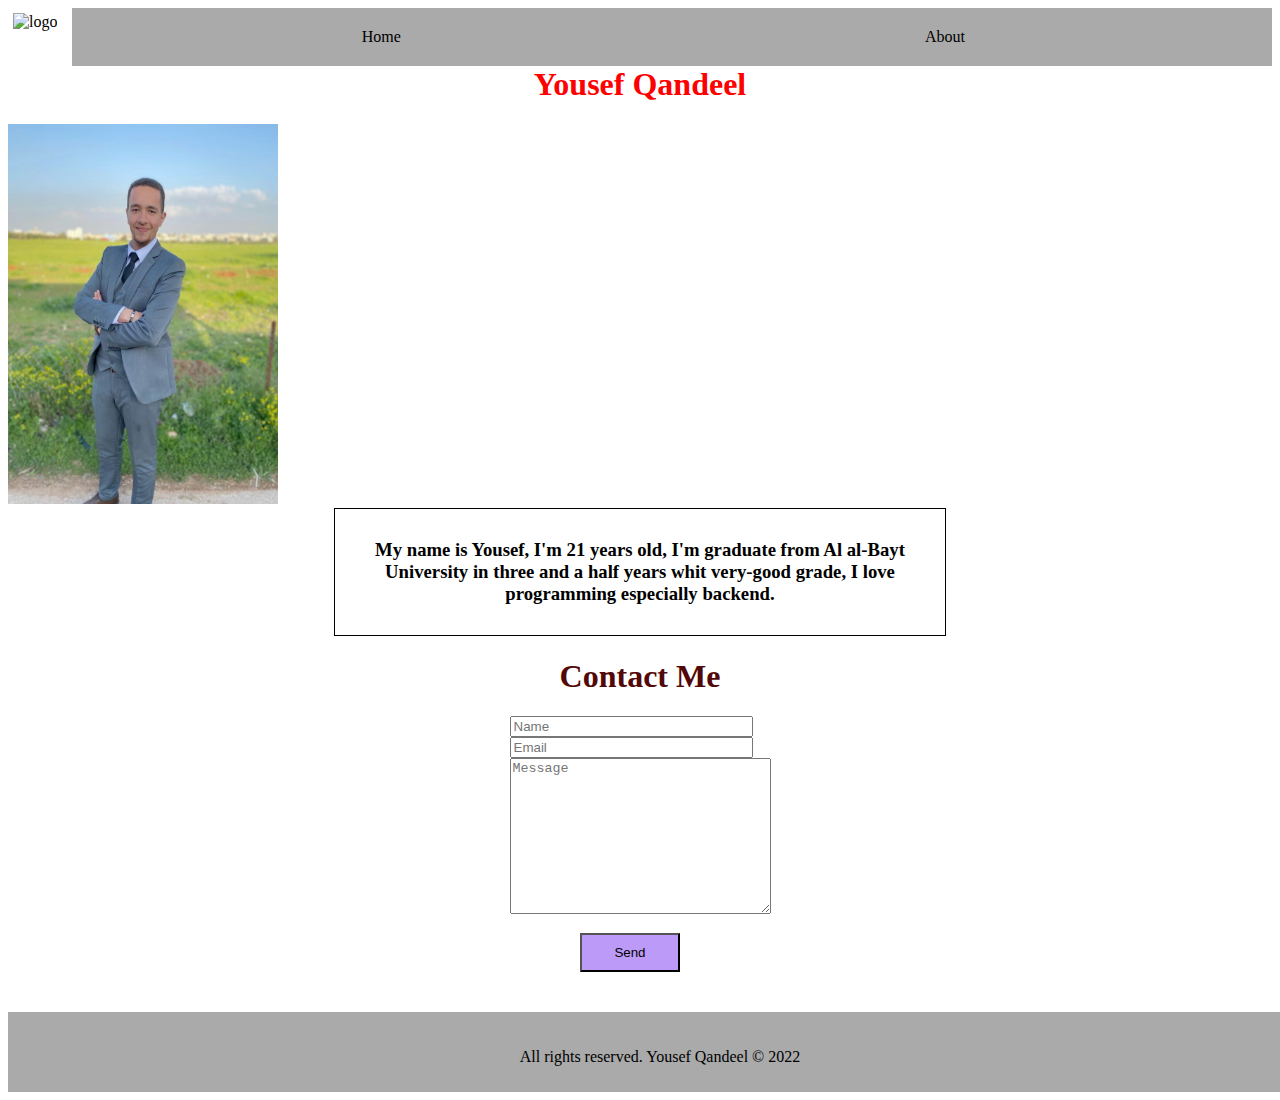
==== about.html @ 67114a91 "Merge pull request #6 from yousefqaneel/todo-style" ====
<!DOCTYPE html>
<html lang="en">

<head>
    <meta charset="UTF-8">
    <meta http-equiv="X-UA-Compatible" content="IE=edge">
    <meta name="viewport" content="width=device-width, initial-scale=1.0">
    <title>About Me</title>
    <link rel="stylesheet" href="style.css">
</head>

<body>
    <header>
        <img src="yqlogo.jpg" alt="logo" class="logo">
        <nav>
            <a href="index.html">Home</a>
            <a href="about.html">About</a>
        </nav>
        <h1 class="name">Yousef Qandeel</h1>
        <img src="Yousef.jpg" alt="Yousef Qandeel" class="image">

    </header>

    <main>

        <h3 class="define">My name is Yousef, I'm 21 years old, I'm graduate from Al al-Bayt
            University in three and
            a
            half years whit
            very-good grade, I love programming especially backend.
        </h3>
        <h1 class="contact">Contact Me</h1>
        <div class="form">
            <form action="#">
                <input type="text" placeholder="Name"><br>

                <input type="email" placeholder="Email"><br>

                <textarea cols="30" rows="10" class="textarea" placeholder="Message"></textarea><br>
                <input type="submit" value="Send" class="submit">

            </form>
        </div>
    </main>

    <footer id="footer">
        <p>All rights reserved. Yousef Qandeel © 2022</p>
    </footer>

</body>

</html>
---- style.css ----
.logo{
    width: 50px;
    height: 50px;
    object-fit: cover;
    padding: 5px;
}
.name{
    text-align: center;
    color: red;
}
.contact{
    text-align: center;
    color: rgb(83, 8, 8);
}
.define{
    border: 1px solid;
    text-align: center;
    padding: 30px;
    width: 550px;
    margin: auto;
}
.image{
    width: 270px;
    height: 380px;
    margin-right: 30px;
}
.toDo{
    text-align: center;
    margin: 40px;
}
header nav {
    
    justify-content: space-between;
    color: black;
    float: right;
    background-color: rgb(170, 170, 170);
    padding: 20px;
    padding-left: 30px;
    width: 91%;
    
}
.footer{
    text-align: center;
    background-color: rgb(170, 170, 170);
    padding: 20px 20px 0px 20px;
    margin-top: 40px;
    position:absolute;
    bottom:0;
    width:100%;
    height:60px; 
}
#footer{
    text-align: center;
    background-color: rgb(170, 170, 170);
    padding: 20px 20px 0px 20px;
    margin-top: 40px;
    bottom:0;
    width:100%;
    height:60px; 
}
a{
    text-decoration: none;
    color: black;
    padding: 260px;
}
div.form
{
    display: block;
    text-align: center;
}
form
{
    display: inline-block;
    margin-left: auto;
    margin-right: auto;
    text-align: left;
}
input{
    width: 235px;
}
.submit{
    margin-left: 27%;
    margin-right: 73%;
    margin-top: 15px;
    background-color: rgb(188, 155, 248);
    text-align: center;
    width: 100px;
    padding: 10px; 
}
table, td,th {
    border: 1px solid black;
    width: 600px;
    text-align: left;
 }
 table{
    margin-left: auto;
    margin-right: auto;  
 }
.check{
    float: right;
}
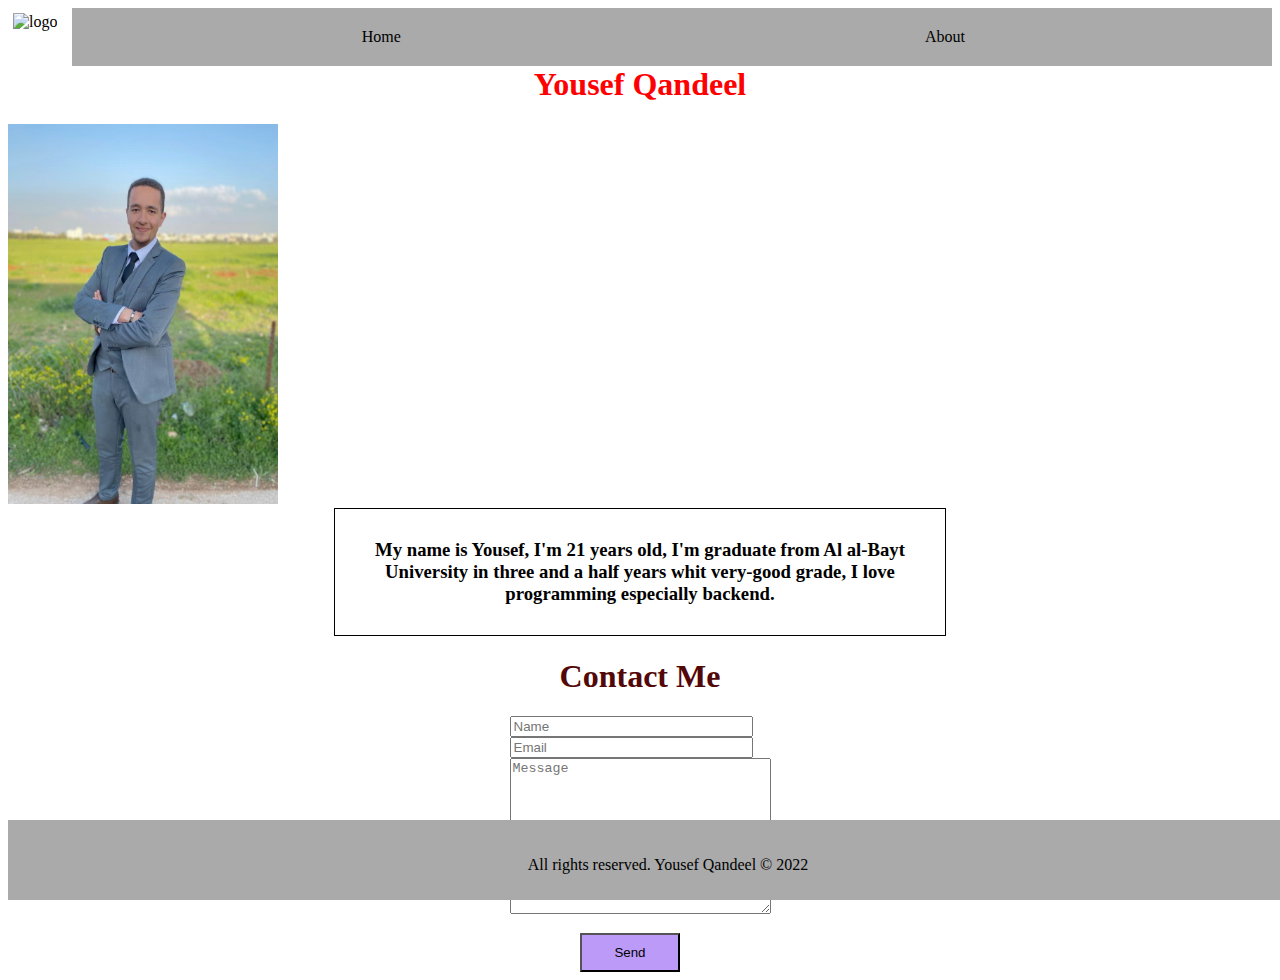
==== commit 6a7e6860: "merge bracnhes" ====
--- a/about.html
+++ b/about.html
@@ -11,7 +11,8 @@
 
 <body>
     <header>
-        <img src="yqlogo.jpg" alt="logo" class="logo">
+        <img src="https://thumbs.dreamstime.com/b/creative-yq-logo-icon-design-simple-clean-crisp-vector-format-171890193.jpg"
+            alt="logo" class="logo">
         <nav>
             <a href="index.html">Home</a>
             <a href="about.html">About</a>
@@ -43,7 +44,7 @@
         </div>
     </main>
 
-    <footer id="footer">
+    <footer class="footer">
         <p>All rights reserved. Yousef Qandeel © 2022</p>
     </footer>
 
--- a/style.css
+++ b/style.css
@@ -48,6 +48,9 @@
     position:absolute;
     bottom:0;
     width:100%;
+
+    height:60px;
+
     height:60px; 
 }
 #footer{
@@ -58,6 +61,7 @@
     bottom:0;
     width:100%;
     height:60px; 
+
 }
 a{
     text-decoration: none;
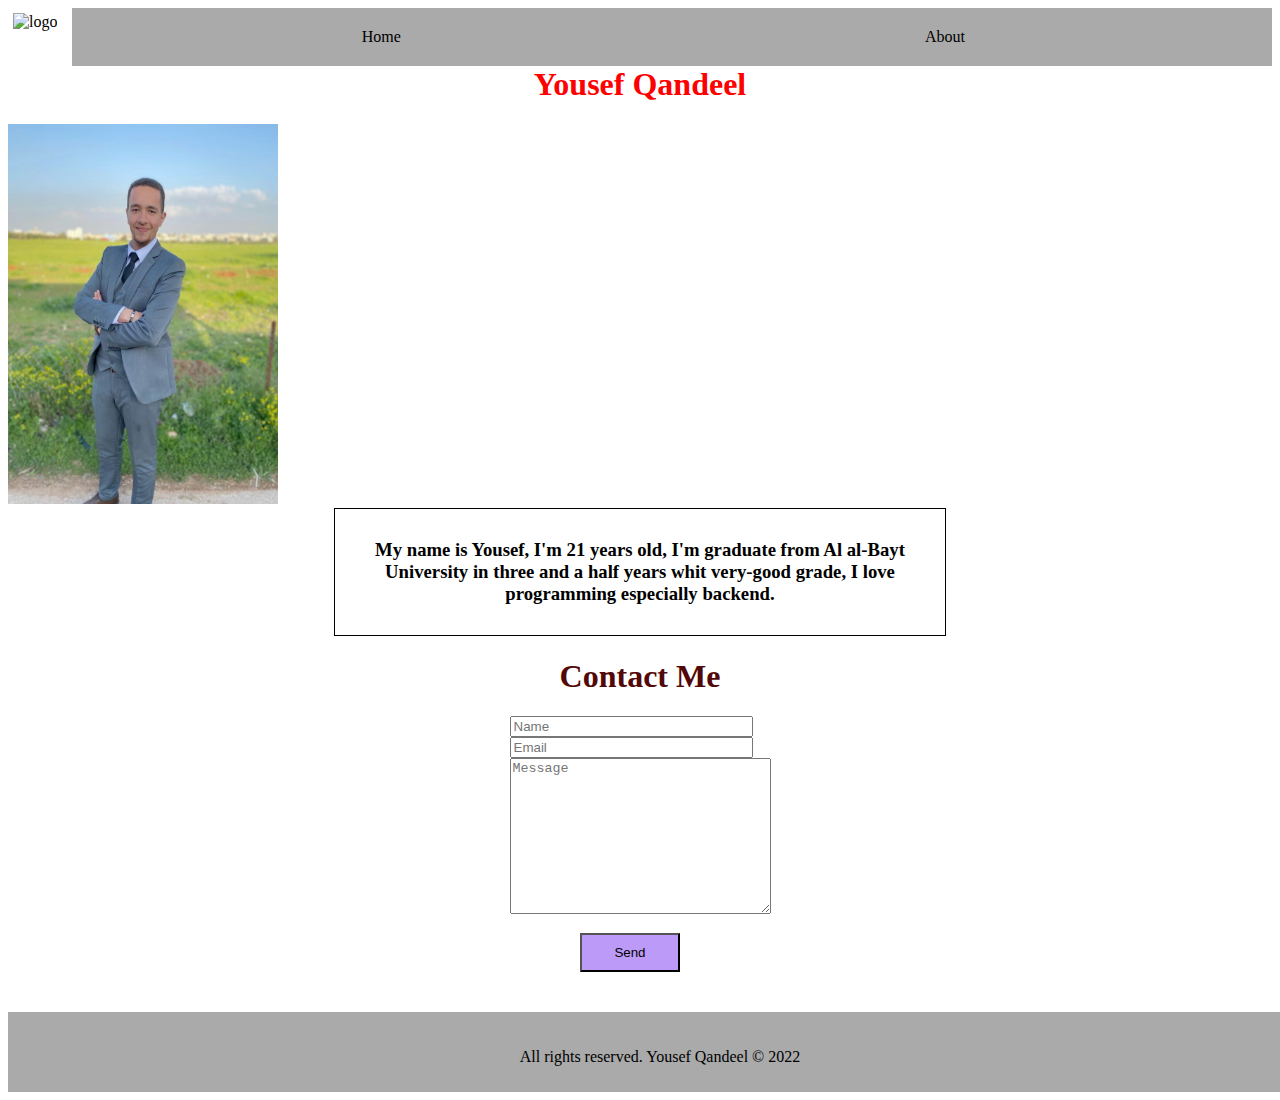
==== commit 1581080f: "Merge pull request #9 from yousefqaneel/todo-html" ====
--- a/about.html
+++ b/about.html
@@ -44,7 +44,7 @@
         </div>
     </main>
 
-    <footer class="footer">
+    <footer id="footer">
         <p>All rights reserved. Yousef Qandeel © 2022</p>
     </footer>
 
